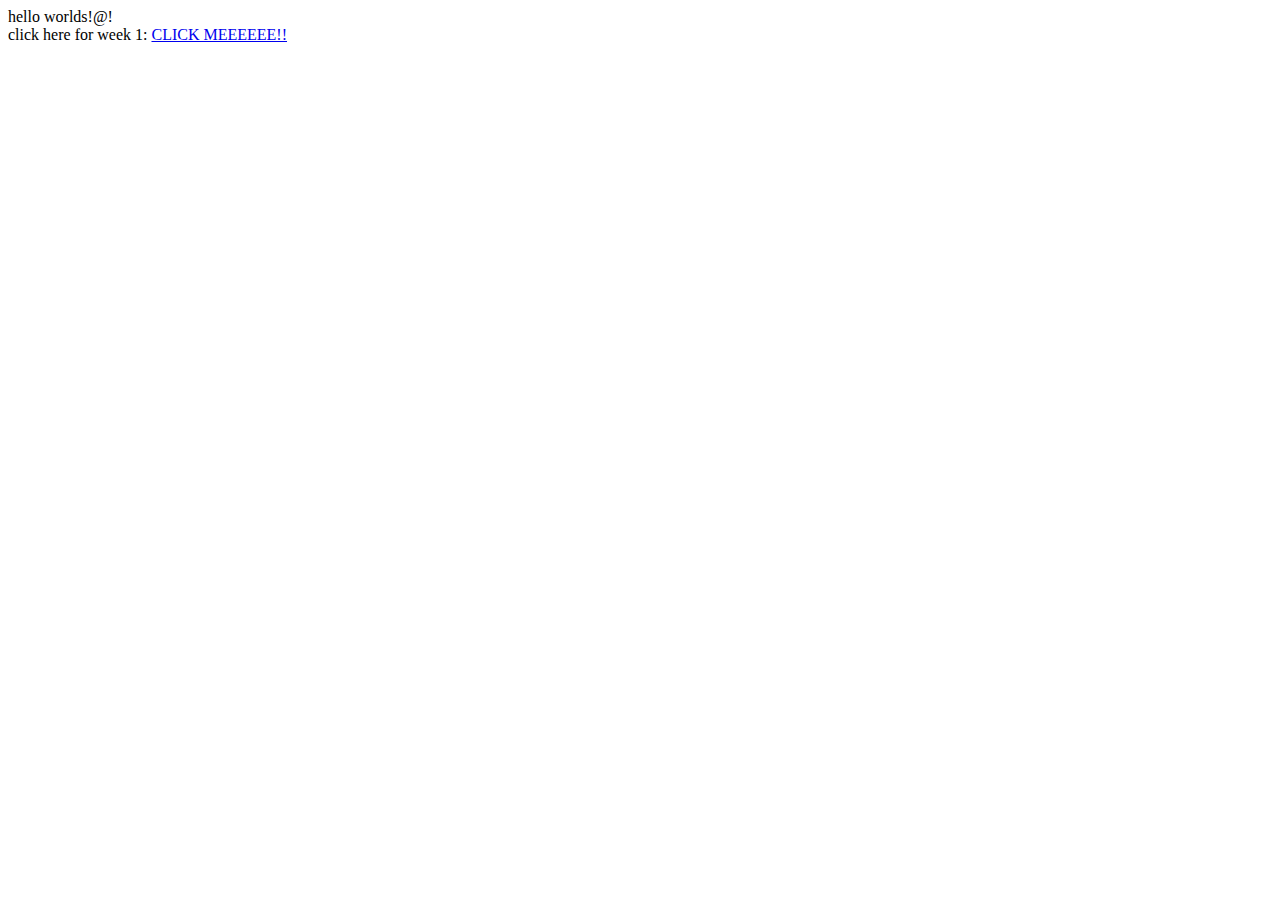
==== index.html @ e8d584c8 "home page" ====
<html>
<head>
<title>my great class website</title>
<link rel="stylesheet" type="text/css" href="style.css">
</head>
<body>
hello worlds!@!
  <div>
click here for week 1: <a href="week01">CLICK MEEEEEE!!</a>
  </div>
</body>
</html>
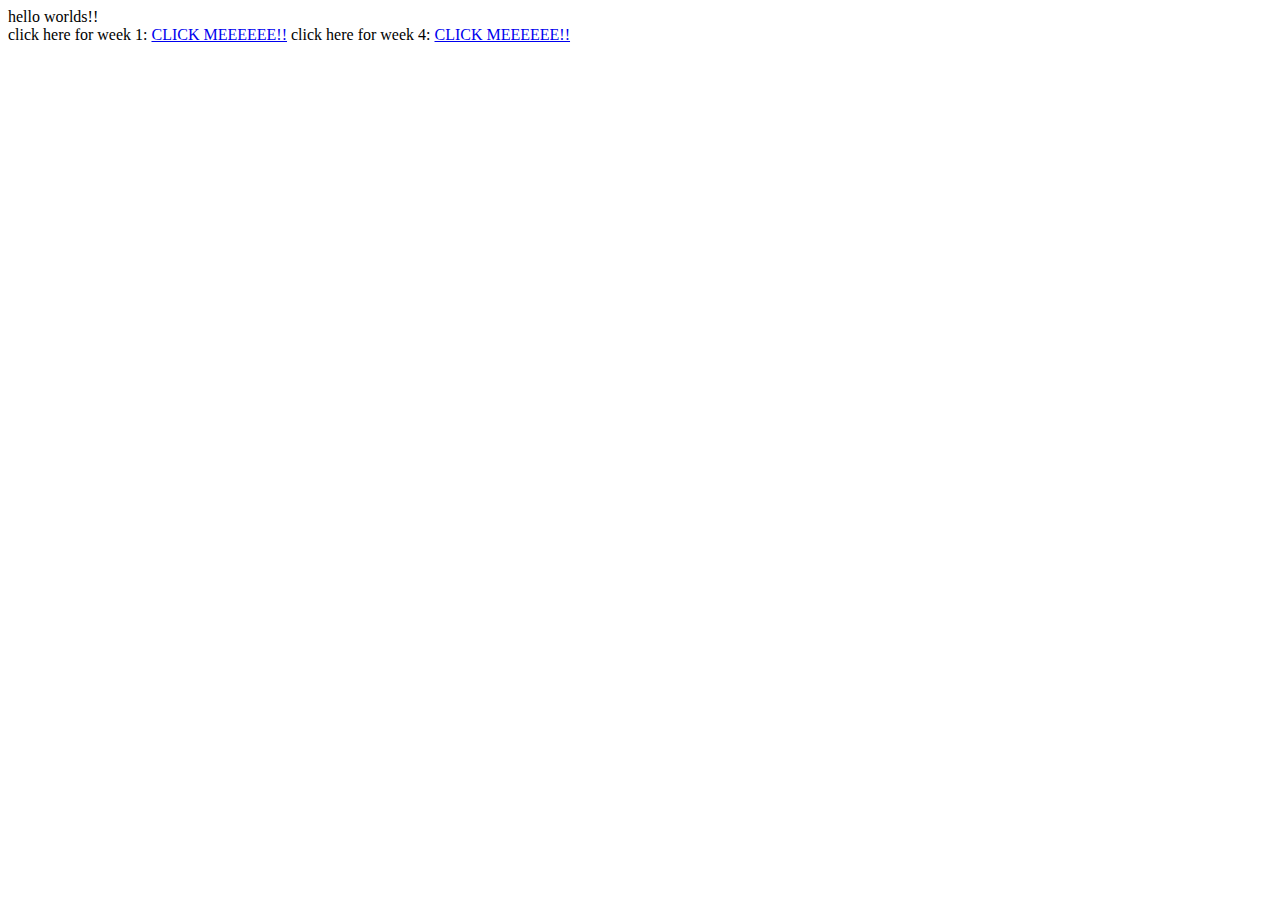
==== commit 7103c36e: "Update index.html" ====
--- a/index.html
+++ b/index.html
@@ -4,9 +4,10 @@
 <link rel="stylesheet" type="text/css" href="style.css">
 </head>
 <body>
-hello worlds!@!
+hello worlds!!
   <div>
 click here for week 1: <a href="week01">CLICK MEEEEEE!!</a>
+click here for week 4: <a href="week04">CLICK MEEEEEE!!</a>
   </div>
 </body>
 </html>
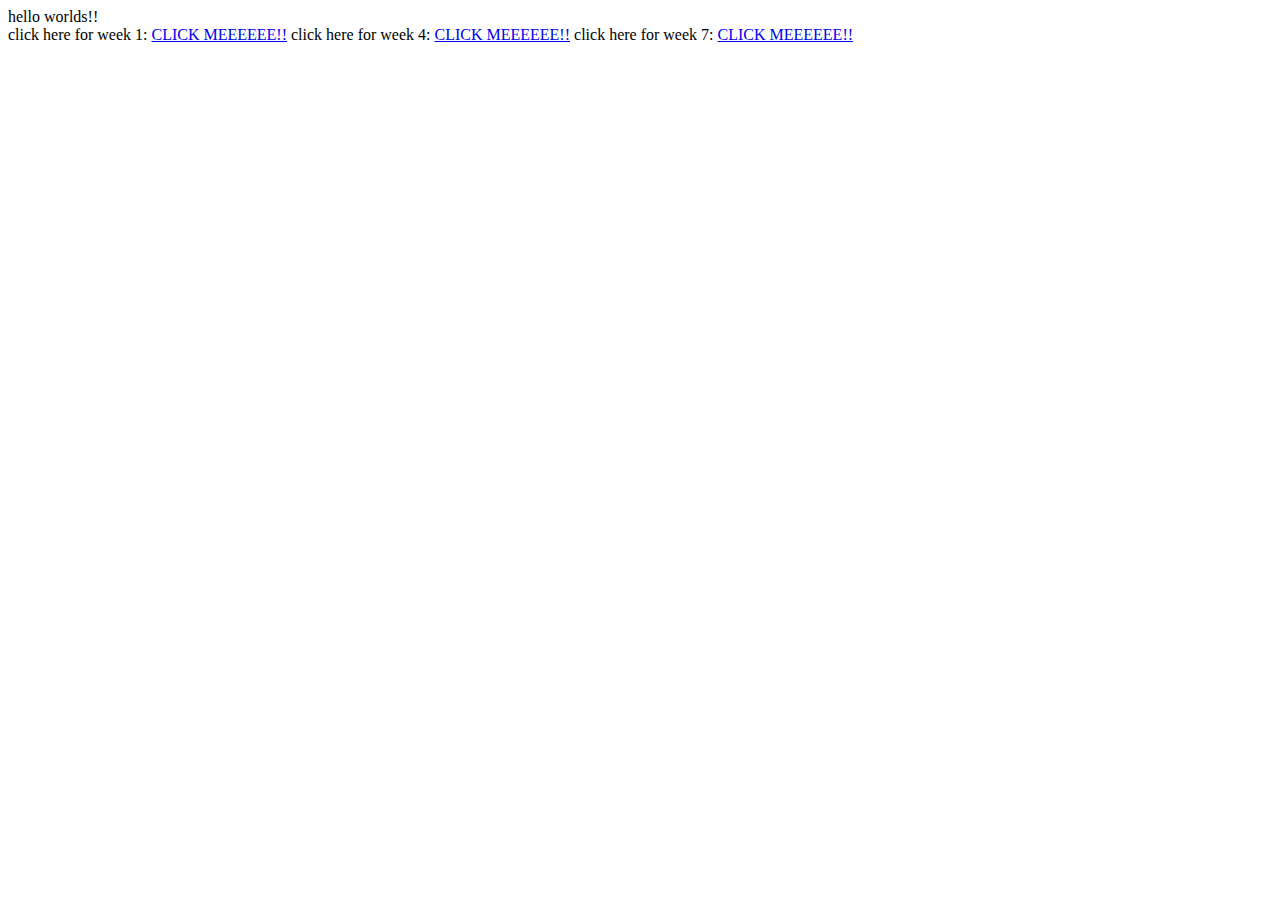
==== commit a9d53f56: "week07" ====
--- a/index.html
+++ b/index.html
@@ -8,6 +8,7 @@
   <div>
 click here for week 1: <a href="week01">CLICK MEEEEEE!!</a>
 click here for week 4: <a href="week04">CLICK MEEEEEE!!</a>
+click here for week 7: <a href="week07">CLICK MEEEEEE!!</a>
   </div>
 </body>
 </html>
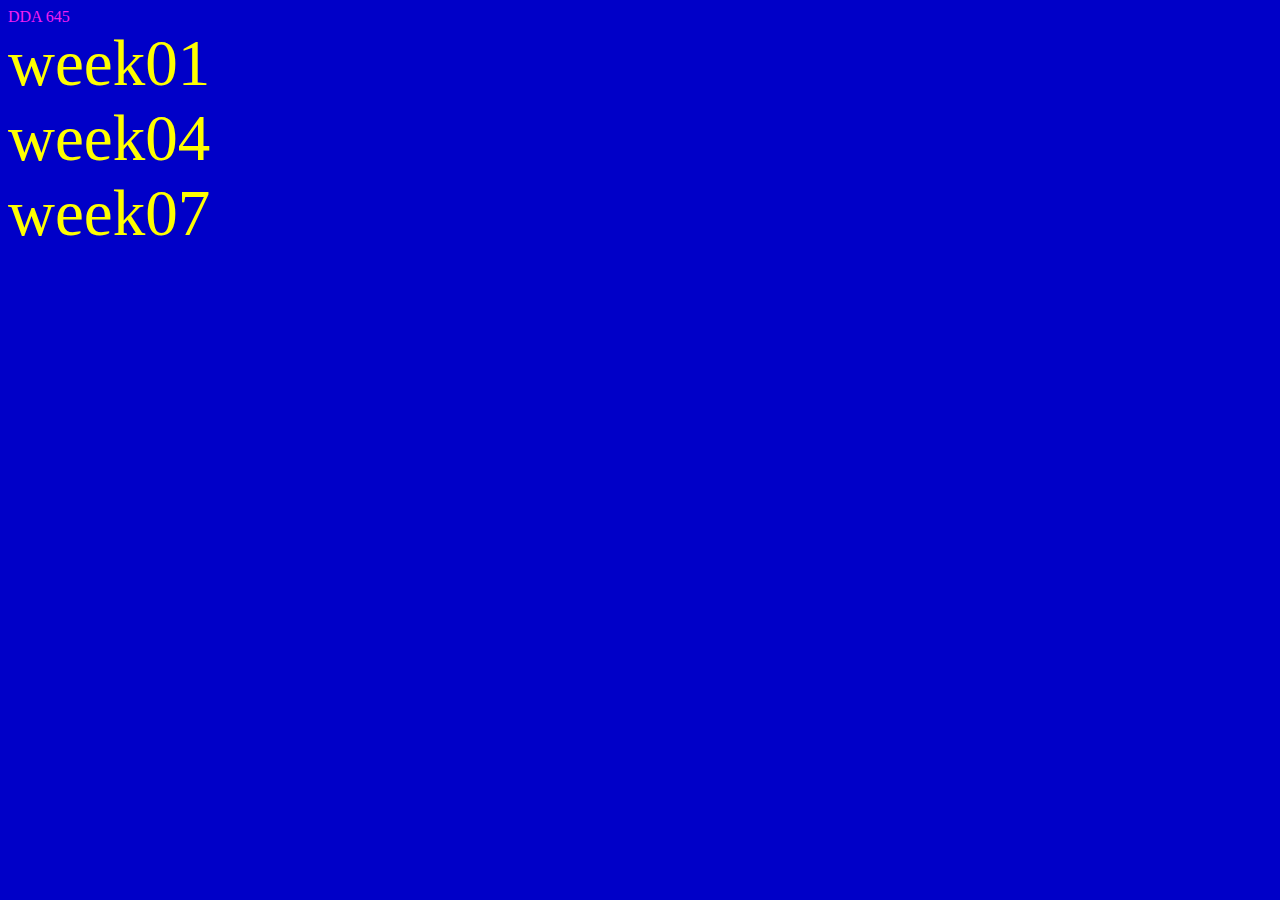
==== commit d81ba8b7: "changes" ====
--- a/index.html
+++ b/index.html
@@ -4,11 +4,20 @@
 <link rel="stylesheet" type="text/css" href="style.css">
 </head>
 <body>
-hello worlds!!
-  <div>
-click here for week 1: <a href="week01">CLICK MEEEEEE!!</a>
-click here for week 4: <a href="week04">CLICK MEEEEEE!!</a>
-click here for week 7: <a href="week07">CLICK MEEEEEE!!</a>
-  </div>
+DDA 645
+  <nav>
+    <section>
+<a href="week01">week01</a>
+
+</section>
+<section>
+ <a href="week04">week04</a>
+</section>
+<section>
+ <a href="week07">week07</a>
+</section>
+
+
+</nav>
 </body>
 </html>
--- a/style.css
+++ b/style.css
@@ -0,0 +1,15 @@
+body {
+  background-color:rgb(0,0,200);
+  color: rgb(243, 31, 243)
+}
+
+a {
+  color: yellow;
+  font-size: 65;
+  text-decoration: none;
+}
+
+a:hover {
+  font-size: 100;
+  color: rgb(0,200,0);
+}
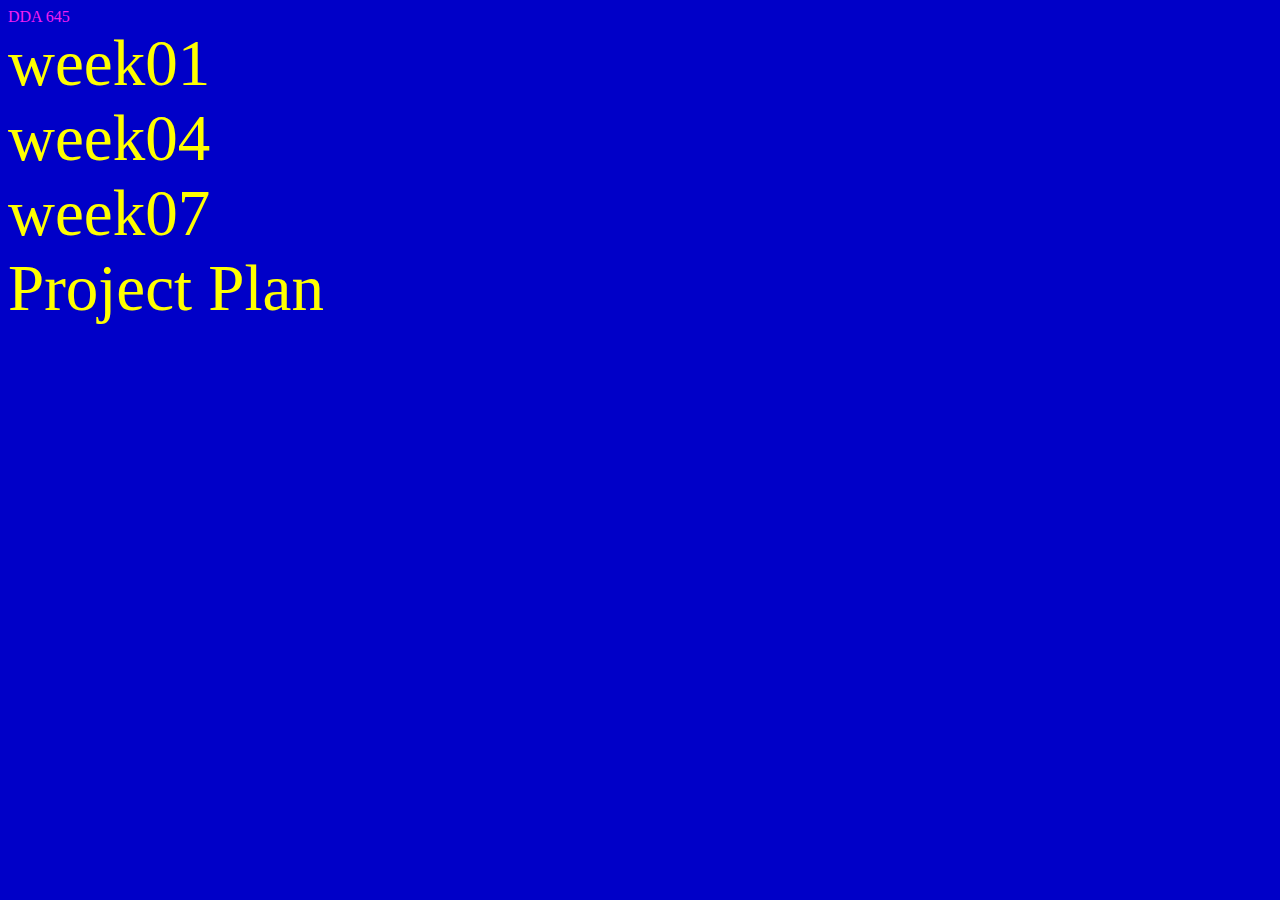
==== commit e1fd49e3: "week10" ====
--- a/index.html
+++ b/index.html
@@ -1,20 +1,25 @@
 <html>
 <head>
 <title>my great class website</title>
-<link rel="stylesheet" type="text/css" href="style.css">
+<link rel="stylesheet" type="text/css" href="theStyle.css">
 </head>
 <body>
 DDA 645
   <nav>
     <section>
 <a href="week01">week01</a>
+</section>
 
-</section>
 <section>
  <a href="week04">week04</a>
 </section>
+
 <section>
  <a href="week07">week07</a>
+</section>
+
+<section>
+<a href="week10">Project Plan</a>
 </section>
 
 
--- a/theStyle.css
+++ b/theStyle.css
@@ -0,0 +1,15 @@
+body {
+  background-color:rgb(0,0,200);
+  color: rgb(243, 31, 243)
+}
+
+a {
+  color: yellow;
+  font-size: 65;
+  text-decoration: none;
+}
+
+a:hover {
+  font-size: 100;
+  color: rgb(0,200,0);
+}
